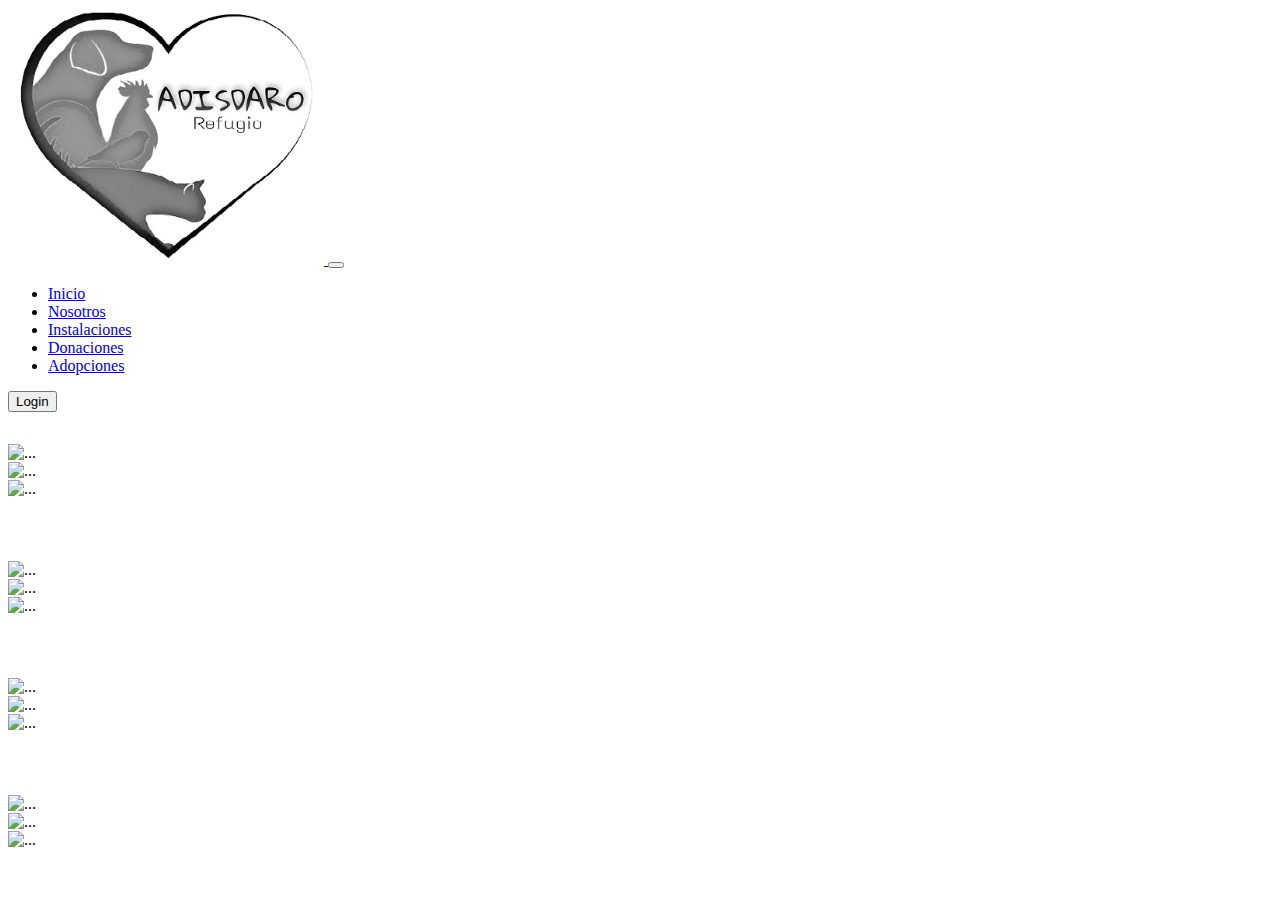
==== adopciones.html @ 8ee8d659 "Barra" ====
<!DOCTYPE html>
<html lang="en">
<head>
    <meta charset="UTF-8">
    <meta http-equiv="X-UA-Compatible" content="IE=edge">
    <meta name="viewport" content="width=device-width, initial-scale=1.0">
    <title>Adopciones</title>

    <link href="https://cdn.jsdelivr.net/npm/bootstrap@5.0.2/dist/css/bootstrap.min.css" rel="stylesheet" integrity="sha384-EVSTQN3/azprG1Anm3QDgpJLIm9Nao0Yz1ztcQTwFspd3yD65VohhpuuCOmLASjC" crossorigin="anonymous">
    <link rel="stylesheet" href="Adopciones/style.css">
</head>
<body>


    <!--MENU-->
    <nav class="navbar navbar-expand-lg py-1 sticky-top navbar-light bg-white">
      <div class="container">
        <a class="navbar-brand" href="#">
            <img class="logo me-5 logo_img" src="img/logo.png" alt="">
        </a>
        <button class="navbar-toggler" type="button" data-bs-toggle="collapse" data-bs-target="#navbarNav" aria-controls="navbarNav" aria-expanded="false" aria-label="Toggle navigation">
          <span class="navbar-toggler-icon"></span>
        </button>
        <div class="collapse navbar-collapse" id="navbarNav">
          <ul class="navbar-nav ms-auto">
            <li class="nav-item">
              <a class="nav-link active me-3" aria-current="page" href="#">Inicio</a>
            </li>
            <li class="nav-item">
              <a class="nav-link me-3" href="#nosotros">Nosotros</a>
            </li>
            <li class="nav-item">
              <a class="nav-link me-3" href="#instalaciones">Instalaciones</a>
            </li>
            <li class="nav-item">
              <a class="nav-link me-3" href="#donaciones">Donaciones</a>
            </li>
            <li class="nav-item">
              <a class="nav-link me-3" href="#">Adopciones</a>
            </li>
          </ul>
          <button class="btn btn-primary ms-lg-3 me-3 ">Login</button>
        </div>
      </div>
    </nav>
    <!--FIN DE MENU-->


    <div class="container espaciado">
        <div class="row align-items-start color">
          <div class="col imagen-adop">
            <figcaption>Ejemplo de texto</figcaption>
            <img src="https://images.pexels.com/photos/3726314/pexels-photo-3726314.jpeg?cs=srgb&dl=pexels-julissa-helmuth-3726314.jpg&fm=jpg" class="img-fluid" alt="...">
          </div>
          <div class="col imagen-adop">
            <figcaption>ejemplo de texto</figcaption>
            <img src="https://images.pexels.com/photos/3631659/pexels-photo-3631659.jpeg?auto=compress&cs=tinysrgb&dpr=2&h=650&w=940" class="img-fluid" alt="...">

          </div>
          <div class="col imagen-adop">
            <figcaption>ejemplo de texto</figcaption>
            <img src="https://images.pexels.com/photos/97082/weimaraner-puppy-dog-snout-97082.jpeg?auto=compress&cs=tinysrgb&dpr=2&h=650&w=940" class="img-fluid" alt="...">

          </div>
          
        </div>
    </div>

    <div class="container espaciado">
        <div class="row align-items-start color">
          <div class="col imagen-adop">
            <figcaption>ejemplo de texto</figcaption>
            <img src="https://images.pexels.com/photos/774731/pexels-photo-774731.jpeg?auto=compress&cs=tinysrgb&dpr=2&h=650&w=940" class="img-fluid" alt="...">
          </div>
          <div class="col imagen-adop">
            <figcaption>ejemplo de texto</figcaption>
            <img src="https://images.pexels.com/photos/2253275/pexels-photo-2253275.jpeg?auto=compress&cs=tinysrgb&dpr=2&h=650&w=940" class="img-fluid" alt="...">

          </div>
          <div class="col imagen-adop">
            <figcaption>ejemplo de texto</figcaption>
            <img src="https://images.pexels.com/photos/1543793/pexels-photo-1543793.jpeg?auto=compress&cs=tinysrgb&dpr=2&h=650&w=940" class="img-fluid" alt="...">
            
          </div>
          
        </div>
    </div>

    <div class="container espaciado">
      <div class="row align-items-start color">
        <div class="col imagen-adop">
          <figcaption>ejemplo de texto</figcaption>
          <img src="https://images.pexels.com/photos/3714060/pexels-photo-3714060.jpeg?auto=compress&cs=tinysrgb&dpr=2&h=650&w=940" class="img-fluid" alt="...">
        </div>
        <div class="col imagen-adop">
          <figcaption>ejemplo de texto</figcaption>
          <img src="https://images.pexels.com/photos/1056251/pexels-photo-1056251.jpeg?auto=compress&cs=tinysrgb&dpr=2&h=650&w=940" class="img-fluid" alt="...">

        </div>
        <div class="col imagen-adop">
          <figcaption>ejemplo de texto</figcaption>
          <img src="https://images.pexels.com/photos/129634/pexels-photo-129634.jpeg?auto=compress&cs=tinysrgb&dpr=2&h=650&w=940" class="img-fluid" alt="...">
          
        </div>
        
      </div>
  </div>

  <div class="container espaciado">
    <div class="row align-items-start color">
      <div class="col imagen-adop">
        <figcaption>ejemplo de texto</figcaption>
        <img src="https://images.pexels.com/photos/1904105/pexels-photo-1904105.jpeg?auto=compress&cs=tinysrgb&dpr=2&h=650&w=940" class="img-fluid" alt="...">
      </div>
      <div class="col imagen-adop">
        <figcaption>ejemplo de texto</figcaption>
        <img src="https://images.pexels.com/photos/6074128/pexels-photo-6074128.jpeg?auto=compress&cs=tinysrgb&dpr=2&h=650&w=940" class="img-fluid" alt="...">

      </div>
      <div class="col imagen-adop">
        <figcaption>ejemplo de texto</figcaption>
        <img src="https://images.pexels.com/photos/33321/iguana-white-background-reptile.jpg?auto=compress&cs=tinysrgb&dpr=2&h=650&w=940" class="img-fluid" alt="...">
        
      </div>
      
    </div>
</div>





    
    


    <script src="https://cdn.jsdelivr.net/npm/bootstrap@5.0.2/dist/js/bootstrap.bundle.min.js" integrity="sha384-MrcW6ZMFYlzcLA8Nl+NtUVF0sA7MsXsP1UyJoMp4YLEuNSfAP+JcXn/tWtIaxVXM" crossorigin="anonymous"></script>
</body>
</html>
---- Adopciones/style.css ----
@import url('https://fonts.googleapis.com/css2?family=Sora:wght@800&display=swap');

;:root{
    --primary: #0d6efd;
    --dark: #21252f;
    --body: #888;
    --box-shadow: 0 8px 20px rgba(0,0,0,0,1);
}

h1,h2,h3,h4,h5,h6, .display-4{
    color: var(--dark);
    font-weight: 200%;
}

html{
    background-color: white;
    padding: 0;
}
.logo_img{
    width: 25%;
}
.espaciado{
    padding-top: 2.5%;
    padding-bottom: 2.5%;
}

.color div img:hover{
    transition: transform 0.5s;
    overflow: hidden;
    transform: scale(1.2);
    opacity: 0.5;
    filter: brightness(30%);
}
.color div:hover > figcaption {
    text-align: center;
    font-weight: bold;
    display:block;
    transition: all .5s;
    position: absolute;
    padding: 5%;
    color: black;
    
  }

figcaption {
    display:none; 
    transition: all .5s;
}
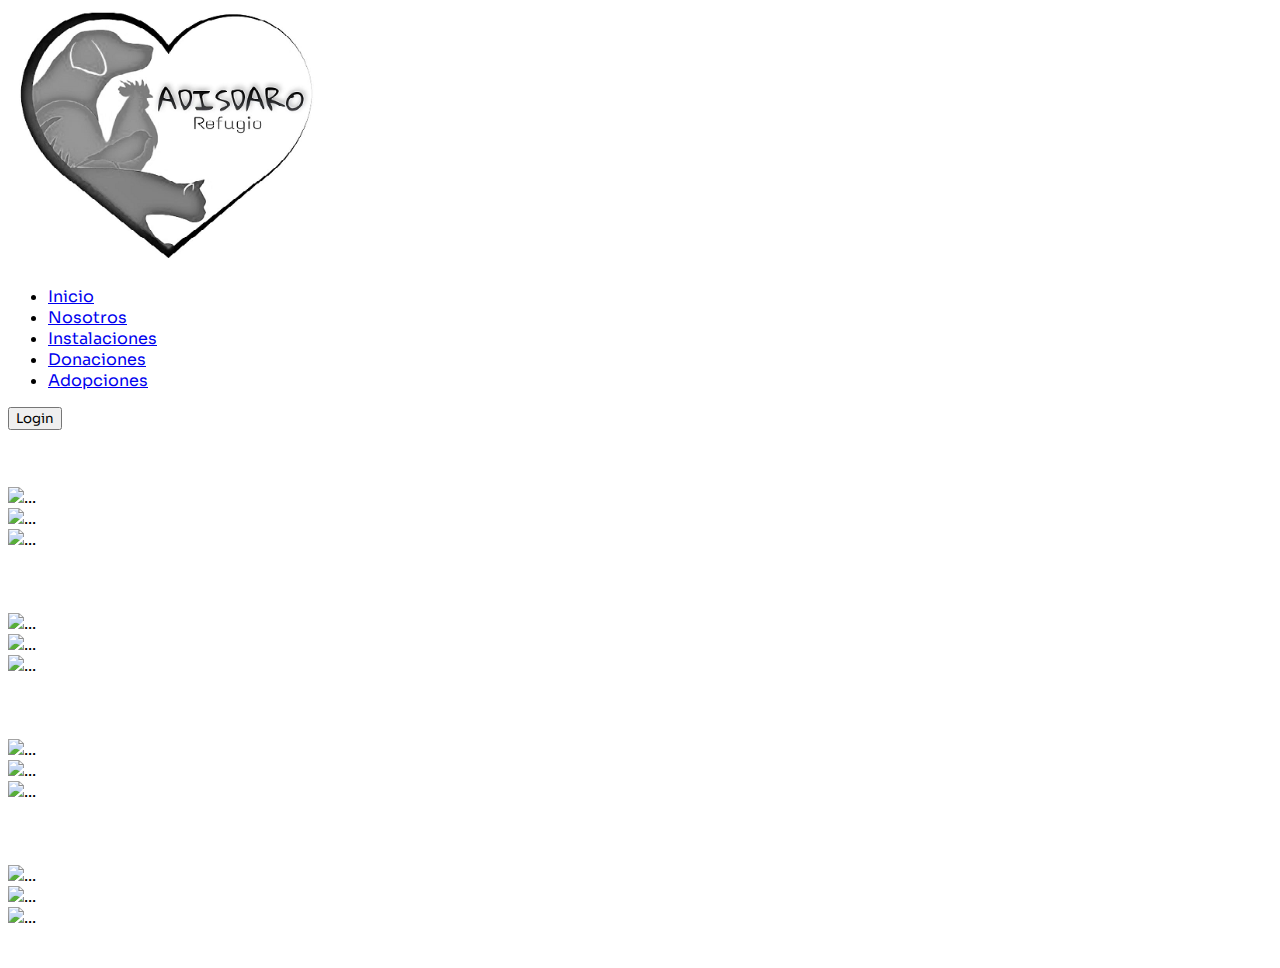
==== commit 0422ee4e: "Funcionalidad en el encabezado, botón flotante (proxima ventana modal), d.tellezcordero@ugto.mx, Dan" ====
--- a/adopciones.html
+++ b/adopciones.html
@@ -8,6 +8,9 @@
 
     <link href="https://cdn.jsdelivr.net/npm/bootstrap@5.0.2/dist/css/bootstrap.min.css" rel="stylesheet" integrity="sha384-EVSTQN3/azprG1Anm3QDgpJLIm9Nao0Yz1ztcQTwFspd3yD65VohhpuuCOmLASjC" crossorigin="anonymous">
     <link rel="stylesheet" href="Adopciones/style.css">
+    <style>
+      @import url('https://fonts.googleapis.com/css2?family=Sora:wght@800&display=swap');
+    </style>
 </head>
 <body>
 
@@ -15,36 +18,39 @@
     <!--MENU-->
     <nav class="navbar navbar-expand-lg py-1 sticky-top navbar-light bg-white">
       <div class="container">
-        <a class="navbar-brand" href="#">
+        <a class="navbar-brand" href="index.html">
             <img class="logo me-5 logo_img" src="img/logo.png" alt="">
         </a>
-        <button class="navbar-toggler" type="button" data-bs-toggle="collapse" data-bs-target="#navbarNav" aria-controls="navbarNav" aria-expanded="false" aria-label="Toggle navigation">
-          <span class="navbar-toggler-icon"></span>
-        </button>
         <div class="collapse navbar-collapse" id="navbarNav">
           <ul class="navbar-nav ms-auto">
             <li class="nav-item">
-              <a class="nav-link active me-3" aria-current="page" href="#">Inicio</a>
+              <a class="nav-link active me-3 menu_barra" aria-current="page" href="index.html">Inicio</a>
             </li>
             <li class="nav-item">
-              <a class="nav-link me-3" href="#nosotros">Nosotros</a>
+              <a class="nav-link me-3 menu_barra" href="index.html#nosotros">Nosotros</a>
             </li>
             <li class="nav-item">
-              <a class="nav-link me-3" href="#instalaciones">Instalaciones</a>
+              <a class="nav-link me-3 menu_barra" href="index.html#instalaciones">Instalaciones</a>
             </li>
             <li class="nav-item">
-              <a class="nav-link me-3" href="#donaciones">Donaciones</a>
+              <a class="nav-link me-3 menu_barra" href="index.html#donaciones">Donaciones</a>
             </li>
             <li class="nav-item">
-              <a class="nav-link me-3" href="#">Adopciones</a>
+              <a class="nav-link me-3 menu_barra" href="#">Adopciones</a>
             </li>
           </ul>
-          <button class="btn btn-primary ms-lg-3 me-3 ">Login</button>
+          <button class="btn btn-primary ms-lg-3 me-3 menu_barra">Login</button>
         </div>
       </div>
     </nav>
     <!--FIN DE MENU-->
 
+
+    <!--Boton de nosotros-->
+    <div class="fixed-bottom float-right boton_flotante">
+      <ion-icon name="add-circle-outline"></ion-icon>
+    </div>
+    <!--Fin de boton-->
 
     <div class="container espaciado">
         <div class="row align-items-start color">
@@ -133,7 +139,8 @@
     
     
 
-
+    <script type="module" src="https://unpkg.com/ionicons@5.5.2/dist/ionicons/ionicons.esm.js"></script>
+    <script nomodule src="https://unpkg.com/ionicons@5.5.2/dist/ionicons/ionicons.js"></script>
     <script src="https://cdn.jsdelivr.net/npm/bootstrap@5.0.2/dist/js/bootstrap.bundle.min.js" integrity="sha384-MrcW6ZMFYlzcLA8Nl+NtUVF0sA7MsXsP1UyJoMp4YLEuNSfAP+JcXn/tWtIaxVXM" crossorigin="anonymous"></script>
 </body>
 </html>--- a/Adopciones/style.css
+++ b/Adopciones/style.css
@@ -1,23 +1,21 @@
-@import url('https://fonts.googleapis.com/css2?family=Sora:wght@800&display=swap');
-
-;:root{
-    --primary: #0d6efd;
-    --dark: #21252f;
-    --body: #888;
-    --box-shadow: 0 8px 20px rgba(0,0,0,0,1);
-}
-
-h1,h2,h3,h4,h5,h6, .display-4{
-    color: var(--dark);
-    font-weight: 200%;
-}
-
 html{
     background-color: white;
     padding: 0;
+    font-family: 'Sora', sans-serif;
 }
 .logo_img{
     width: 25%;
+}
+.menu_barra{
+    font-family: 'Sora';
+}
+.boton_flotante{
+    text-align: right;
+    padding-right: 5%;
+    padding-bottom: 2%;
+    font-size: 400%;
+    color: chartreuse;
+
 }
 .espaciado{
     padding-top: 2.5%;
@@ -43,6 +41,10 @@
   }
 
 figcaption {
+    width: auto;
+    font-family: 'Sora';
     display:none; 
     transition: all .5s;
 }
+
+
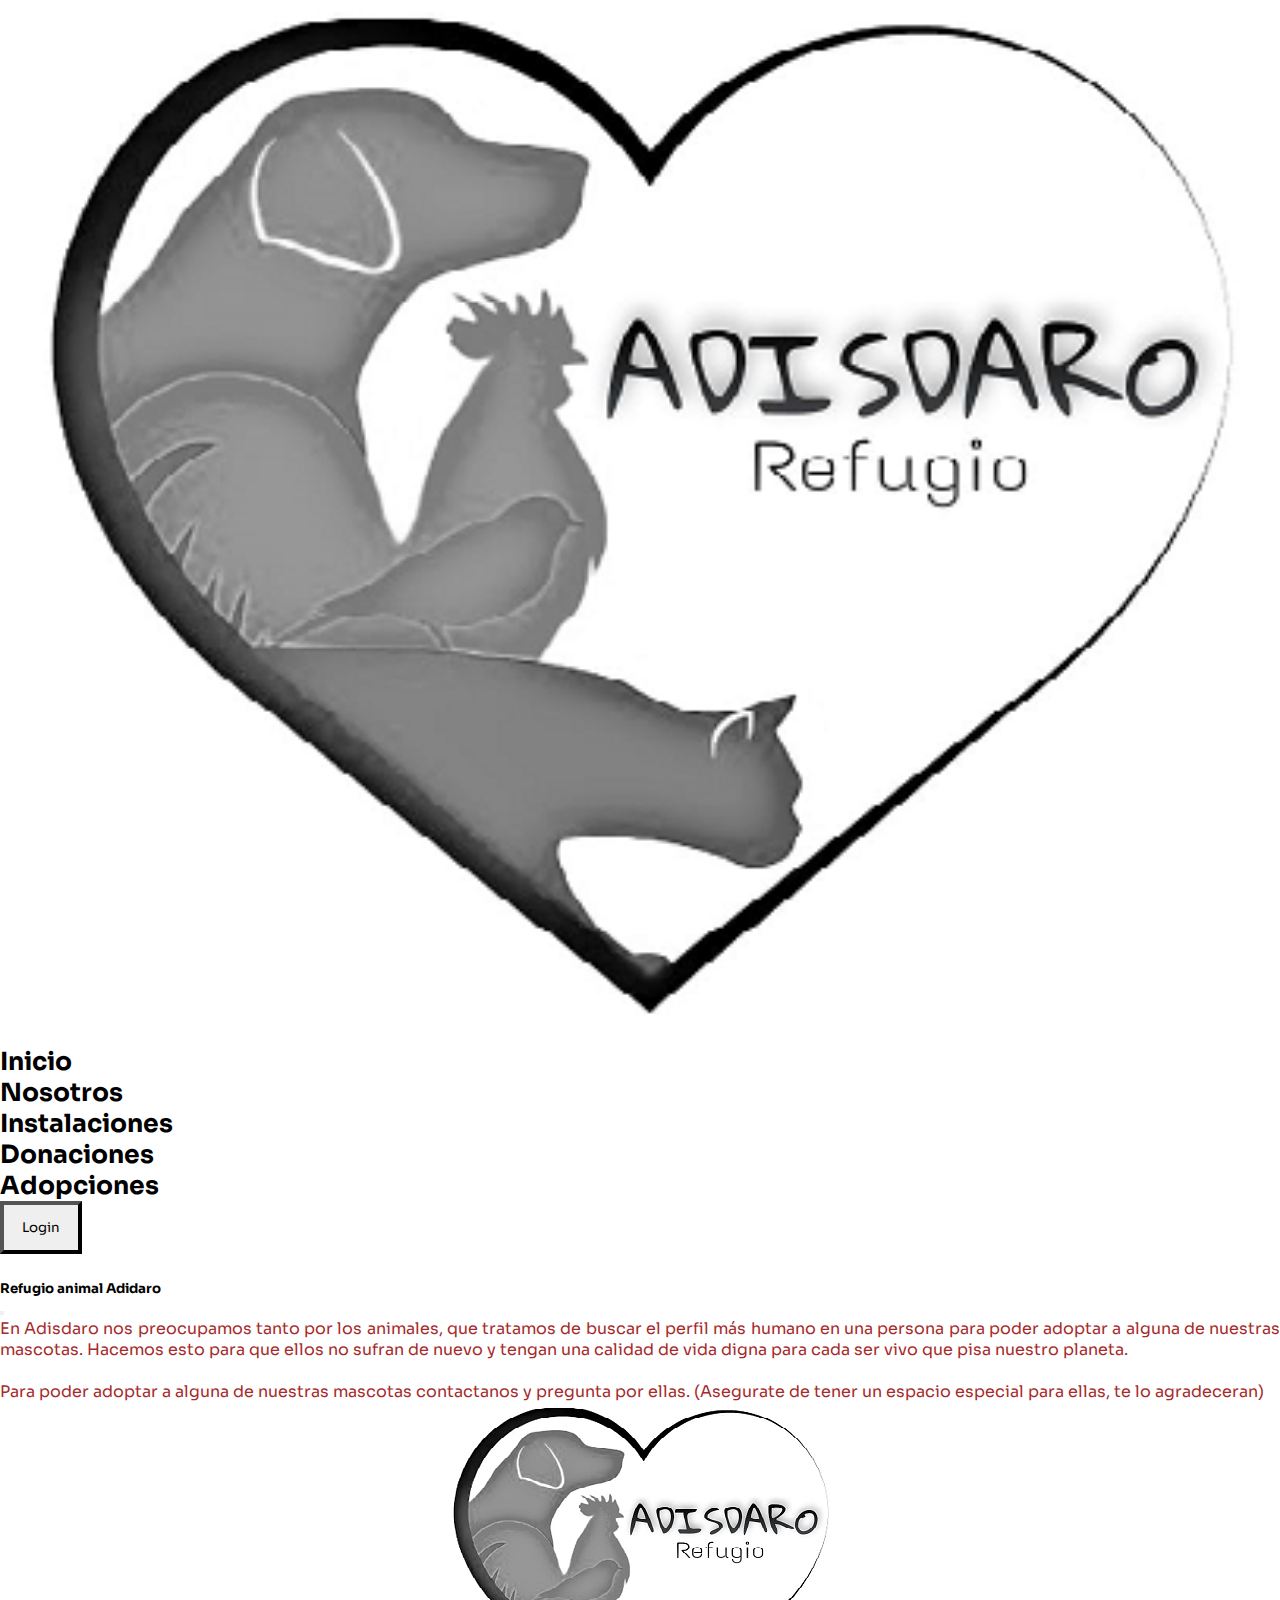
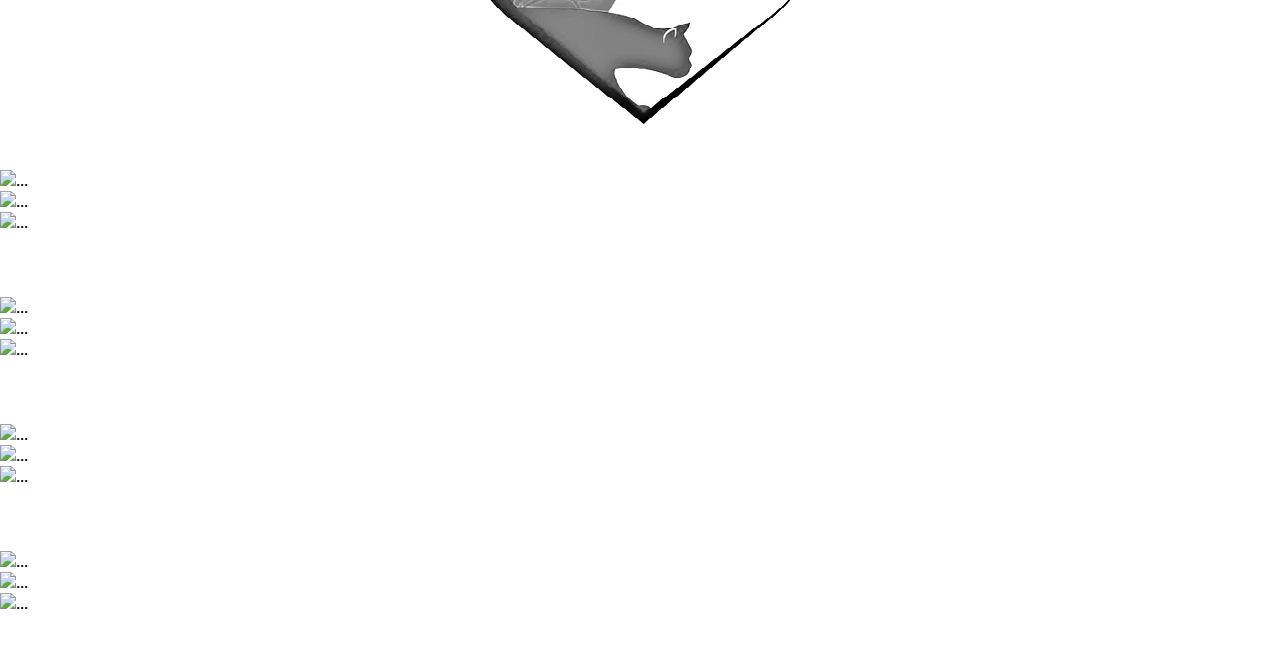
==== commit 51511e44: "Información de las mascotas y habilitación de ventana modal. d.tellezcordero@ugto.mx, Daniel Téllez " ====
--- a/adopciones.html
+++ b/adopciones.html
@@ -7,7 +7,7 @@
     <title>Adopciones</title>
 
     <link href="https://cdn.jsdelivr.net/npm/bootstrap@5.0.2/dist/css/bootstrap.min.css" rel="stylesheet" integrity="sha384-EVSTQN3/azprG1Anm3QDgpJLIm9Nao0Yz1ztcQTwFspd3yD65VohhpuuCOmLASjC" crossorigin="anonymous">
-    <link rel="stylesheet" href="Adopciones/style.css">
+    <link rel="stylesheet" href="css/style.css">
     <style>
       @import url('https://fonts.googleapis.com/css2?family=Sora:wght@800&display=swap');
     </style>
@@ -39,7 +39,9 @@
               <a class="nav-link me-3 menu_barra" href="#">Adopciones</a>
             </li>
           </ul>
-          <button class="btn btn-primary ms-lg-3 me-3 menu_barra">Login</button>
+          <a href="login.html">
+            <button class="btn btn-primary ms-lg-3 me-3 menu_barra">Login</button>
+          </a>
         </div>
       </div>
     </nav>
@@ -47,24 +49,82 @@
 
 
     <!--Boton de nosotros-->
+
+    
     <div class="fixed-bottom float-right boton_flotante">
-      <ion-icon name="add-circle-outline"></ion-icon>
-    </div>
-    <!--Fin de boton-->
+      <a class="" data-bs-toggle="modal" data-bs-target="#exampleModal">
+        <ion-icon name="add-circle-outline"></ion-icon>
+      </a>
+    </div>
+  
+      <!-- ventana Modal para la realizacion de la Nota-->
+      <div class="modal fade" id="exampleModal" tabindex="-1" aria-labelledby="exampleModalLabel" aria-hidden="true">
+        <div class="modal-dialog">
+          <div class="modal-content">
+            <div class="modal-header bg-dark">
+              <h5 class="modal-title text-white" id="exampleModalLabel">Refugio animal Adidaro</h5>
+              
+              <button type="button" class="btn-close bg-danger" data-bs-dismiss="modal" aria-label="Close"></button>
+            </div>
+            <div class="modal-body">
+              <p class="ventana_texto">
+                En Adisdaro nos preocupamos tanto por los animales, que tratamos de buscar el perfil más humano en una persona
+                para poder adoptar a alguna de nuestras mascotas. Hacemos esto para que ellos no sufran de nuevo y tengan
+                una calidad de vida digna para cada ser vivo que pisa nuestro planeta. 
+                <br>
+                <br>
+                Para poder adoptar a alguna de nuestras mascotas contactanos y pregunta por ellas.
+                (Asegurate de tener un espacio especial para ellas, te lo agradeceran)
+              </p>
+                <div class="logo_modal"> 
+                  <img src="img/logo.png" alt="">
+                </div>
+            </div>
+            
+          </div>
+        </div>
+      </div>
+     
+           
+<!--Fin de boton Nosotro modal-->
 
     <div class="container espaciado">
         <div class="row align-items-start color">
           <div class="col imagen-adop">
-            <figcaption>Ejemplo de texto</figcaption>
+            <figcaption>
+              <p class="color_text_fig">
+                <h5>Coco</h5>
+                Perro <br>
+                Edad: 3 meses <br>
+                Raza: husky
+              </p>
+              <button class="btn btn-warning float-right">adoptar</button>
+            </figcaption>
             <img src="https://images.pexels.com/photos/3726314/pexels-photo-3726314.jpeg?cs=srgb&dl=pexels-julissa-helmuth-3726314.jpg&fm=jpg" class="img-fluid" alt="...">
           </div>
           <div class="col imagen-adop">
-            <figcaption>ejemplo de texto</figcaption>
+            <figcaption>
+              <p class="color_text_fig">
+                <h5>Zeus</h5>
+                Perro <br>
+                Edad: 9 meses <br>
+                Raza: No identificado
+              </p>
+              <button class="btn btn-warning float-right">adoptar</button>
+            </figcaption>
             <img src="https://images.pexels.com/photos/3631659/pexels-photo-3631659.jpeg?auto=compress&cs=tinysrgb&dpr=2&h=650&w=940" class="img-fluid" alt="...">
 
           </div>
           <div class="col imagen-adop">
-            <figcaption>ejemplo de texto</figcaption>
+            <figcaption>
+              <p class="color_text_fig">
+                <h5>Spaw</h5>
+                Perro <br>
+                Edad: 7 meses <br>
+                Raza: labrador
+              </p>
+              <button class="btn btn-warning float-right">adoptar</button>
+            </figcaption>
             <img src="https://images.pexels.com/photos/97082/weimaraner-puppy-dog-snout-97082.jpeg?auto=compress&cs=tinysrgb&dpr=2&h=650&w=940" class="img-fluid" alt="...">
 
           </div>
@@ -75,16 +135,40 @@
     <div class="container espaciado">
         <div class="row align-items-start color">
           <div class="col imagen-adop">
-            <figcaption>ejemplo de texto</figcaption>
+            <figcaption>
+              <p class="color_text_fig">
+                <h5>Pudin</h5>
+                Gato <br>
+                Edad: 2 meses <br>
+                Raza: No identificado
+              </p>
+              <button class="btn btn-warning float-right">adoptar</button>
+            </figcaption>
             <img src="https://images.pexels.com/photos/774731/pexels-photo-774731.jpeg?auto=compress&cs=tinysrgb&dpr=2&h=650&w=940" class="img-fluid" alt="...">
           </div>
           <div class="col imagen-adop">
-            <figcaption>ejemplo de texto</figcaption>
+            <figcaption>
+              <p class="color_text_fig">
+                <h5>toby</h5>
+                Perro <br>
+                Edad: 9 meses <br>
+                Raza: Golden
+              </p>
+              <button class="btn btn-warning float-right">adoptar</button>
+            </figcaption>
             <img src="https://images.pexels.com/photos/2253275/pexels-photo-2253275.jpeg?auto=compress&cs=tinysrgb&dpr=2&h=650&w=940" class="img-fluid" alt="...">
 
           </div>
           <div class="col imagen-adop">
-            <figcaption>ejemplo de texto</figcaption>
+            <figcaption>
+              <p class="color_text_fig">
+                <h5>Simba</h5>
+                Gato <br>
+                Edad: 5 meses <br>
+                Raza: No identificado
+              </p>
+              <button class="btn btn-warning float-right">adoptar</button>
+            </figcaption>
             <img src="https://images.pexels.com/photos/1543793/pexels-photo-1543793.jpeg?auto=compress&cs=tinysrgb&dpr=2&h=650&w=940" class="img-fluid" alt="...">
             
           </div>
@@ -95,16 +179,40 @@
     <div class="container espaciado">
       <div class="row align-items-start color">
         <div class="col imagen-adop">
-          <figcaption>ejemplo de texto</figcaption>
+          <figcaption>
+            <p class="color_text_fig">
+              <h5>Bomber</h5>
+              Perro <br>
+              Edad: 12 meses <br>
+              Raza: Dálmata
+            </p>
+            <button class="btn btn-warning float-right">adoptar</button>
+          </figcaption>
           <img src="https://images.pexels.com/photos/3714060/pexels-photo-3714060.jpeg?auto=compress&cs=tinysrgb&dpr=2&h=650&w=940" class="img-fluid" alt="...">
         </div>
         <div class="col imagen-adop">
-          <figcaption>ejemplo de texto</figcaption>
+          <figcaption>
+            <p class="color_text_fig">
+              <h5>Rambo</h5>
+              Gato <br>
+              Edad: 1 meses <br>
+              Raza: No identificado
+            </p>
+            <button class="btn btn-warning float-right">adoptar</button>
+          </figcaption>
           <img src="https://images.pexels.com/photos/1056251/pexels-photo-1056251.jpeg?auto=compress&cs=tinysrgb&dpr=2&h=650&w=940" class="img-fluid" alt="...">
 
         </div>
         <div class="col imagen-adop">
-          <figcaption>ejemplo de texto</figcaption>
+          <figcaption>
+            <p class="color_text_fig">
+              <h5>Spanky</h5>
+              Perro <br>
+              Edad: 2 semanas<br>
+              Raza: No identificado
+            </p>
+            <button class="btn btn-warning float-right">adoptar</button>
+          </figcaption>
           <img src="https://images.pexels.com/photos/129634/pexels-photo-129634.jpeg?auto=compress&cs=tinysrgb&dpr=2&h=650&w=940" class="img-fluid" alt="...">
           
         </div>
@@ -115,16 +223,40 @@
   <div class="container espaciado">
     <div class="row align-items-start color">
       <div class="col imagen-adop">
-        <figcaption>ejemplo de texto</figcaption>
+        <figcaption>
+          <p class="color_text_fig">
+            <h5>Lucas</h5>
+            Perro <br>
+            Edad: 4 meses <br>
+            Raza: No identificado
+          </p>
+          <button class="btn btn-warning float-right">adoptar</button>
+        </figcaption>
         <img src="https://images.pexels.com/photos/1904105/pexels-photo-1904105.jpeg?auto=compress&cs=tinysrgb&dpr=2&h=650&w=940" class="img-fluid" alt="...">
       </div>
       <div class="col imagen-adop">
-        <figcaption>ejemplo de texto</figcaption>
+        <figcaption>
+          <p class="color_text_fig">
+            <h5>Pumba</h5>
+            Cerdito <br>
+            Edad: 1 meses <br>
+            Raza: No identificado
+          </p>
+          <button class="btn btn-warning float-right">adoptar</button>
+        </figcaption>
         <img src="https://images.pexels.com/photos/6074128/pexels-photo-6074128.jpeg?auto=compress&cs=tinysrgb&dpr=2&h=650&w=940" class="img-fluid" alt="...">
 
       </div>
       <div class="col imagen-adop">
-        <figcaption>ejemplo de texto</figcaption>
+        <figcaption>
+          <p class="color_text_fig">
+            <h5>Julio</h5>
+            iguana <br>
+            Edad: 7 meses <br>
+            Raza: Familia de los lagartos
+          </p>
+          <button class="btn btn-warning float-right">adoptar</button>
+        </figcaption>
         <img src="https://images.pexels.com/photos/33321/iguana-white-background-reptile.jpg?auto=compress&cs=tinysrgb&dpr=2&h=650&w=940" class="img-fluid" alt="...">
         
       </div>
@@ -137,7 +269,9 @@
 
 
     
-    
+    <script src="https://cdn.jsdelivr.net/npm/@popperjs/core@2.9.2/dist/umd/popper.min.js" integrity="sha384-IQsoLXl5PILFhosVNubq5LC7Qb9DXgDA9i+tQ8Zj3iwWAwPtgFTxbJ8NT4GN1R8p" crossorigin="anonymous"></script>
+    <script src="https://cdn.jsdelivr.net/npm/bootstrap@5.0.1/dist/js/bootstrap.min.js" integrity="sha384-Atwg2Pkwv9vp0ygtn1JAojH0nYbwNJLPhwyoVbhoPwBhjQPR5VtM2+xf0Uwh9KtT" crossorigin="anonymous"></script>
+
 
     <script type="module" src="https://unpkg.com/ionicons@5.5.2/dist/ionicons/ionicons.esm.js"></script>
     <script nomodule src="https://unpkg.com/ionicons@5.5.2/dist/ionicons/ionicons.js"></script>
--- a/css/style.css
+++ b/css/style.css
@@ -0,0 +1,342 @@
+/*Estilos login*/
+*{
+    margin: 0;
+    padding: 0;
+    box-sizing: border-box;
+    text-decoration: none;
+    font-family: 'Sora', sans-serif;
+}
+.fondo{
+    background-image: linear-gradient(rgba(0, 0, 0, 0.7), rgba(0, 0, 0, 0.7)), url(../img/fondologin.jpg);
+    background-size: cover;
+    background-repeat: no-repeat;
+    background-position: center;
+    background-attachment: fixed;
+}
+main{
+    width: 100%;
+    padding: 20px;
+    margin: auto;
+    margin-top: 100px;
+}
+
+.contenedor__todo{
+    width: 100%;
+    max-width: 800px;
+    margin: auto;
+    position: relative;
+}
+
+.caja__trasera{
+    width: 100%;
+    padding: 10px 20px;
+    display: flex;
+    justify-content: center;
+    backdrop-filter: blur(10px);
+    background-color: rgba(0, 204, 255, 0.514);
+    color: white;
+    border-radius: 10px;
+}
+
+.caja__trasera div{
+    margin: 100px 40px;
+    transition: all 500ms;
+}
+
+.caja__trasera div p
+.caja__trasera div button{
+    margin-top: 30px;
+}
+
+.caja__trasera h3{
+    font-weight: 400;
+    font-size: 26px;
+}
+
+.caja__trasera button{
+    padding: 10px 40px;
+    border: 2px solid #fff;
+    background: transparent;
+    font-size: 14px;
+    font-weight: 600;
+    cursor: pointer;
+    outline: none;
+    transition: all 300ms;
+    color: white;
+}
+
+.caja__trasera button:hover{
+    background: #fff;
+    color: black;
+}
+
+/*Formularios*/
+.contenedor__login-register{
+    display: flex;
+    align-items: center;
+    width: 100%;
+    max-width: 350px;
+    position: relative;
+    top: -185px;
+    left: 10px;
+    transition: left 500ms cubic-bezier(0.175, 0.885, 0.320, 1.275);
+}
+.contenedor__login-register form{
+    width: 100%;
+    padding: 80px 20px;
+    background: #fff;
+    position: absolute;
+    border-radius: 20px;
+}
+.contenedor__login-register form h2{
+    font-size: 30px;
+    text-align: center;
+    margin-bottom: 20px;
+    color: rgba(0, 204, 255, 0.514);
+}
+.contenedor__login-register form input{
+    width: 100%;
+    margin-top: 20px;
+    padding: 10px;
+    border: none;
+    background: #F2F2F2;
+    outline: none;
+}
+.contenedor__login-register form button{
+    padding: 10px 40px;
+    margin-top: 40px;
+    border:none;
+    font-size: 14px;
+    background: rgba(0, 204, 255, 0.514);
+    color: white;
+    cursor: pointer;
+    outline: none;
+}
+
+.formulario__login{
+    opacity: 1;
+    display: block;
+}
+.formulario__register{
+    display: none;
+}
+/* Fin Estilos Login */
+
+/*Inicio Estilos Usuarios*/
+
+/*.contenido-usuarios{
+    background-image: url(../img/fondo.jpg);
+    background-size: 100%;
+}*/
+
+.form-register{
+    width: 400px;
+    background: #24303c;
+    padding: 30px;
+    margin: auto;
+    margin-top: 55px;
+    border-radius: 4x;
+    font-family: 'calibri';
+    color: white;
+    box-shadow: 7px 13px 30px #000;
+}
+.form-register h4{
+    font-size: 22px;
+    margin-bottom: 20px;
+}
+.controls{
+    width: 100%;
+    background: #24303c;
+    padding: 10px;
+    border-radius: 4xp;
+    margin-bottom: 16px;
+    border: 1px solid #1f53c5;
+    font-family: 'calibri';
+    font-size: 18px;
+    color: white;
+}
+.form-register p{
+    height: 40px;
+    text-align: center;
+    font-size: 18px;
+    line-height: 40px;
+    }
+
+.form-register a:hover{
+    color: white;
+    text-decoration: underline;
+}
+.form-register .btn{
+    width: 100%;
+    padding: 12px;
+}
+.salida{
+    color: red;
+}
+/*Inicio Estilos Index*/
+@import url('https://fonts.googleapis.com/css2?family=Sora:wght@800&display=swap');
+
+;:root{
+    --primary: #0d6efd;
+    --dark: #21252f;
+    --body: #888;
+    --box-shadow: 0 8px 20px rgba(0,0,0,0,1);
+}
+html{
+    padding: 0;
+    width: 100%;
+}
+.index{
+    font-size: x-large;
+    font-family: Sora,"sans-serif";
+    line-height: 2;
+    color: var(--body);
+}
+h1,h2,h3,h4,h5,h6, .display-4{
+    color: var(--dark);
+    font-weight: 200%;
+}
+p{
+    color:rgb(102, 50, 50);
+    text-decoration: none;
+}
+a{
+    color:var(--dark);
+    text-decoration: none;
+}
+.navbar .logo{
+    width: 100%;
+}
+.navbar .nav-link{
+    font-size: 25px;
+    font-weight: 700;
+}
+.btn{
+    padding: 14px 18px;
+    border-width: 4px;
+    border-radius: 1;
+}
+.hero{
+    background-image: url(../img/Refugio1.png);
+    background-position: center;
+    background-size: cover;
+    background-attachment: fixed;
+    position: relative;
+    z-index: 2;
+}
+.hero::after{
+    content: "";
+    width: 100%;
+    height: 100%;
+    position: absolute;
+    top: 0;
+    left: 0;
+    background-color: rgba(231, 176, 157, 0.377);
+    z-index: -1;
+}
+
+section{
+    padding-top: 150px;
+    padding-bottom: 150px;
+}
+
+.col-img{
+    background-image: url(../img/refugio9.png);
+    background-position: center;
+    background-size:cover;
+    min-height: 750px; 
+}
+.colum-img{
+    background-image: url(../img/Refugio4.png);
+    background-position: center;
+    background-size:cover;
+    min-height: 800px;
+}
+.car-effect{
+    box-shadow: var;
+    background-color:#fff;
+    padding: 25px;
+    transition: all 0.35s ease;
+}
+.card-effect:hover{
+    box-shadow:none;
+    transform: translateY(5px);
+}
+.iconbox{
+    width: 15px;
+    height:15px;
+    display:flex;
+    align-items: center;
+    justify-content: center;
+    background-color:salmon;
+    font-size: 32px;
+    border-radius: 100px;
+}
+/* Fin Estilos Index */
+
+/*estilos adopciones*/
+.logo_img{
+    width: 25%;
+}
+.menu_barra{
+    font-family: 'Sora';
+}
+.boton_flotante{
+    text-align: right;
+    padding-right: 4%;
+    padding-bottom: 2%;
+    padding-left: 0%;
+    font-size: 350%;
+    color: chartreuse;
+
+}
+.ventana_texto{
+    text-align: justify;
+    color: brown;
+}
+.logo_modal{
+    text-align: center;
+}
+.espaciado{
+    padding-top: 2.5%;
+    padding-bottom: 2.5%;
+}
+
+.color div img:hover{
+    transition: transform 0.5s;
+    overflow: hidden;
+    transform: scale(1.2);
+    opacity: 0.5;
+    filter: brightness(30%);
+}
+.color div:hover > figcaption {
+    text-align: left;
+    font-weight: bold;
+    display:block;
+    transition: all .5s;
+    position: absolute;
+    
+    color: black;
+    font-family: 'Sora';
+    
+  }
+
+figcaption {
+    width: auto;
+    font-family: 'Sora';
+    display:none; 
+    transition: all .5s;
+}
+.color_text_fig{
+    background-color: cyan;
+    color: chartreuse;
+}
+.imagen_adop{
+    color: cyan;
+}
+
+
+
+
+/*fin estilos adopciones*/
+
